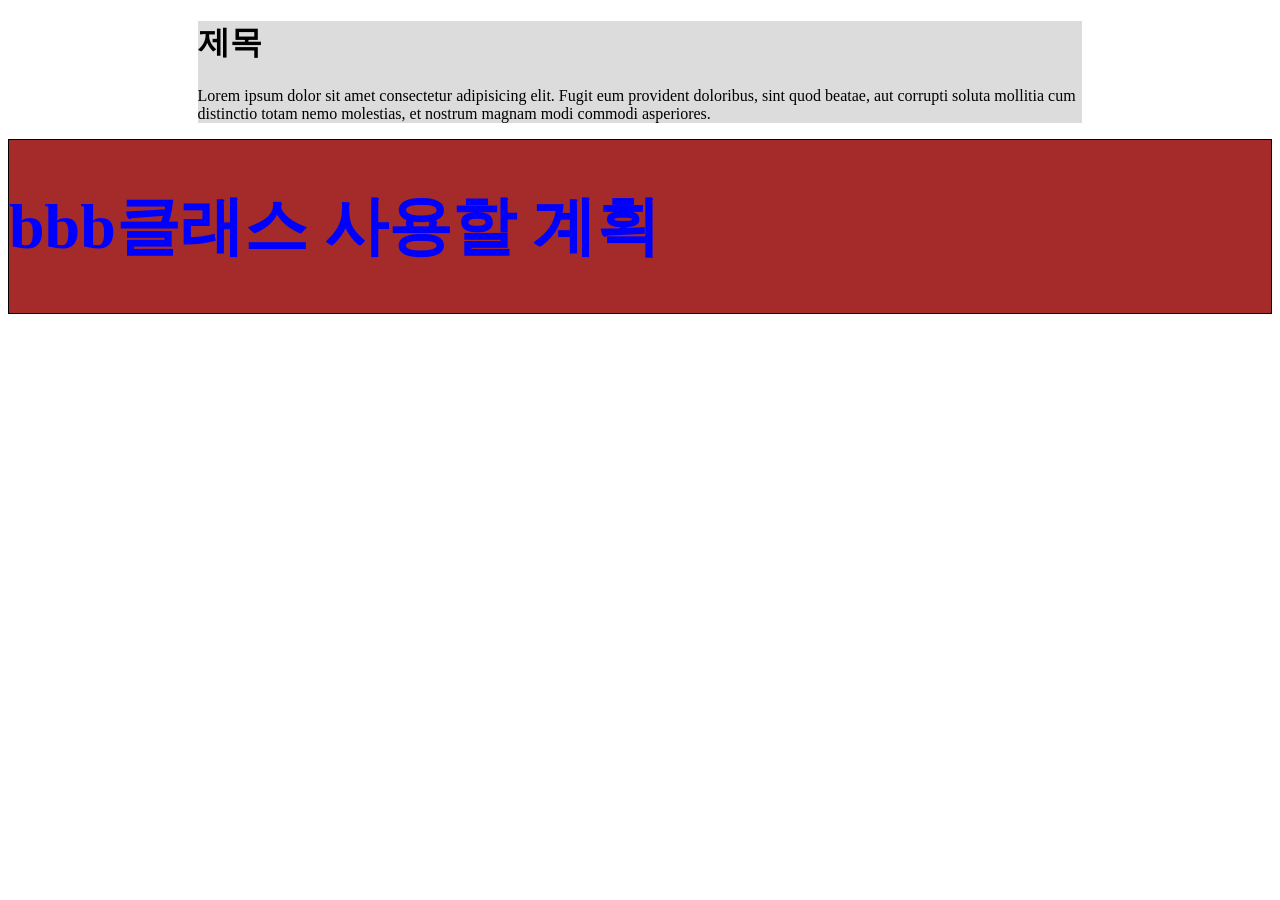
==== 20260311/index.html @ 08b1c5a7 "아무거나" ====
<!DOCTYPE html>
<html lang="en">
<head>
    <meta charset="UTF-8">
    <meta name="viewport" content="width=device-width, initial-scale=1.0">
    <title>Document</title>
    <style>
        .aaa {
            width: 70%;
            background-color: rgb(220, 220, 220);
            /* margin: 3rem 5rem 0 2rem; */
            margin: 0 auto;
        }
    </style>
    <link rel="stylesheet" href="index.css">
</head>
<body>
    <div class="aaa">
        <h1>제목</h1>
        <p>Lorem ipsum dolor sit amet consectetur adipisicing elit. Fugit eum provident doloribus, sint quod beatae, aut corrupti soluta mollitia cum distinctio totam nemo molestias, et nostrum magnam modi commodi asperiores.</p>
    </div>
    <div class="bbb">
        <h1>bbb클래스 사용할 계획</h1>
    </div>
</body>
</html>
---- 20260311/index.css ----
.bbb {
    font-size: 2rem;
    color: blue;
    background-color: brown;
    border: 1px solid black;
}
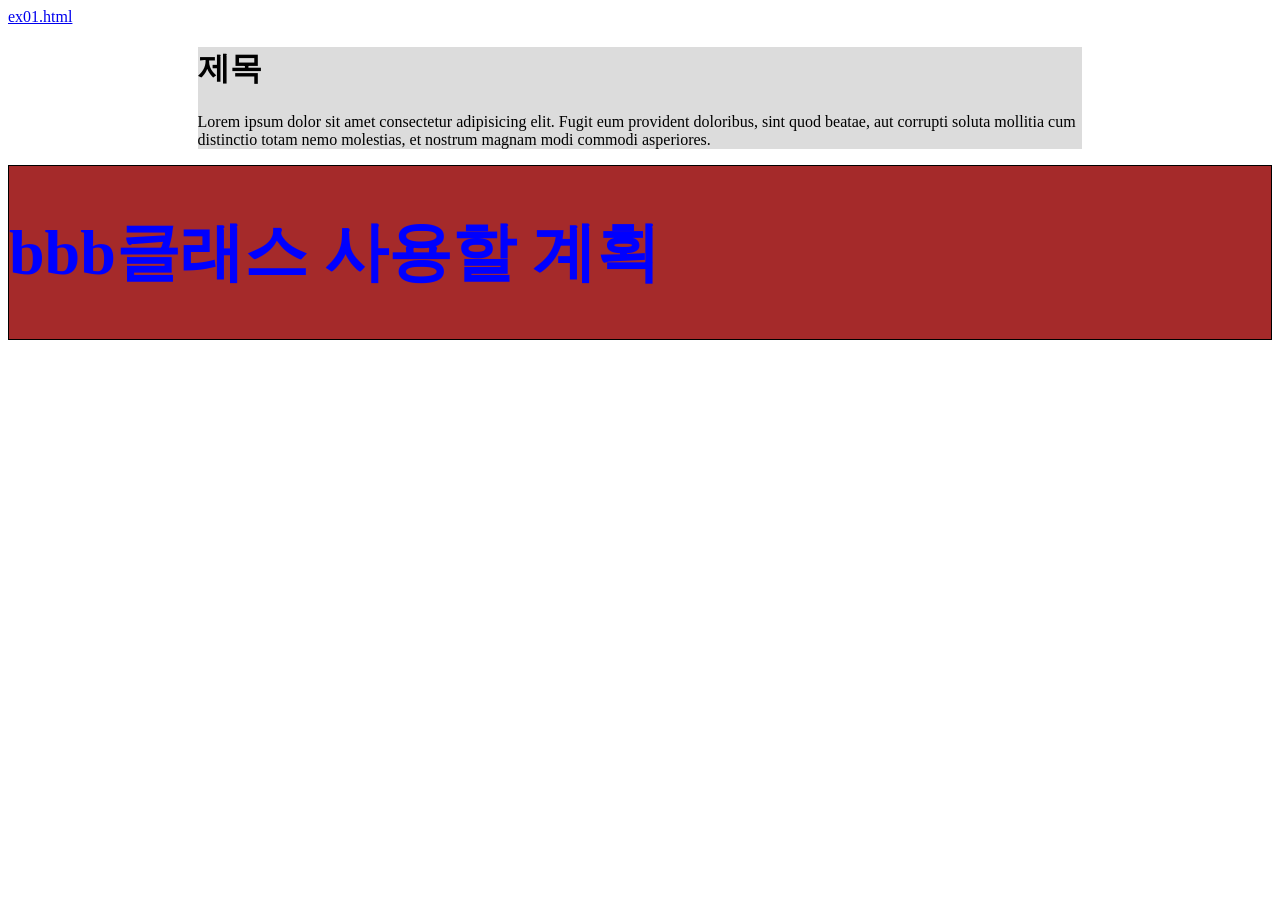
==== commit c7ca5ac8: "20260311" ====
--- a/20260311/index.html
+++ b/20260311/index.html
@@ -15,6 +15,7 @@
     <link rel="stylesheet" href="index.css">
 </head>
 <body>
+    <a href="ex01.html">ex01.html   </a>
     <div class="aaa">
         <h1>제목</h1>
         <p>Lorem ipsum dolor sit amet consectetur adipisicing elit. Fugit eum provident doloribus, sint quod beatae, aut corrupti soluta mollitia cum distinctio totam nemo molestias, et nostrum magnam modi commodi asperiores.</p>
